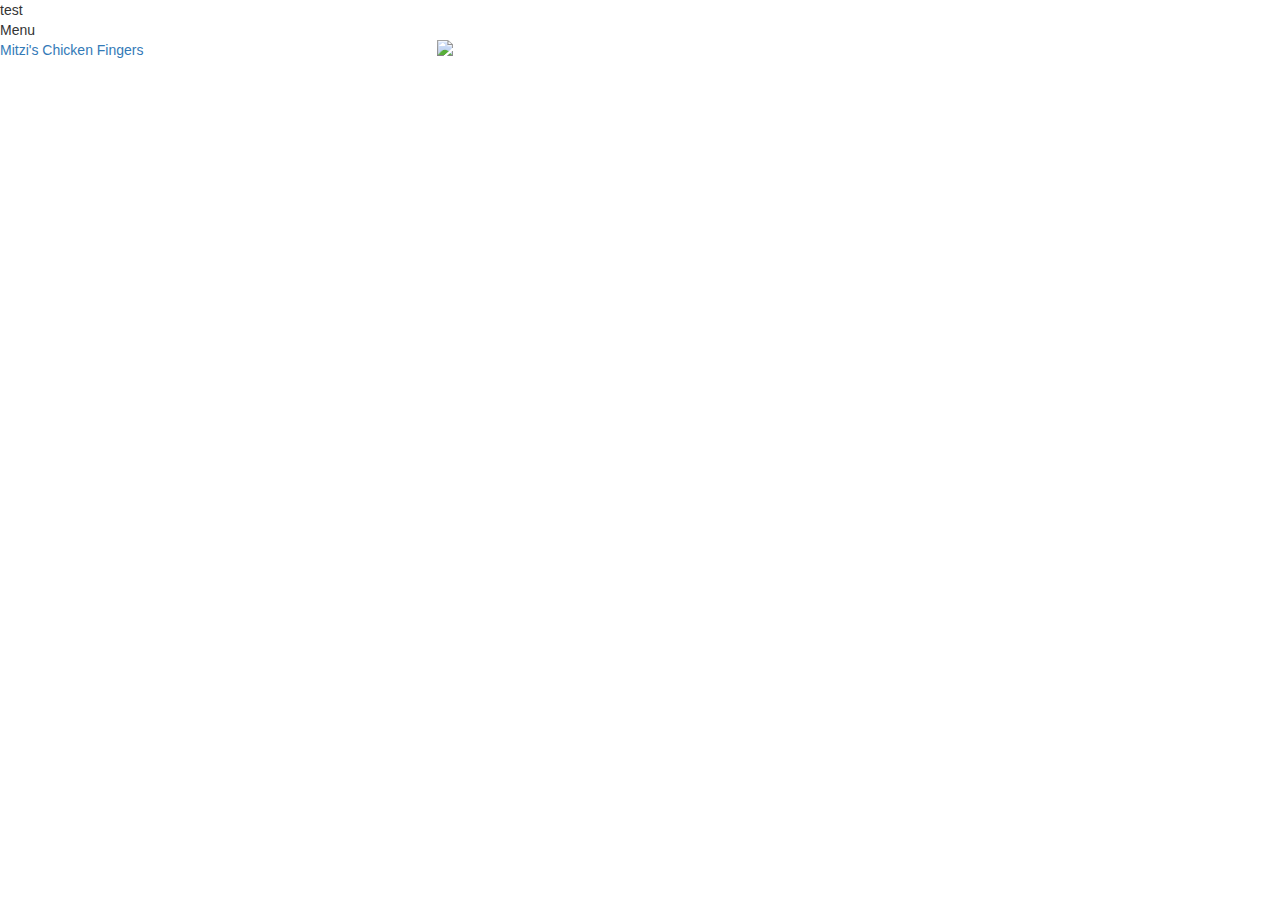
==== menu.html @ 266cde6f "Update menu.html" ====
<html>
 <head>
	<title>Bellezza's Menu</title>
</head>
<body>
test
	<link rel="stylesheet" href="lib/bootstrap.min.css" type="text/css" />
	<link rel="stylesheet" href="https://maxcdn.bootstrapcdn.com/bootstrap/3.3.5/css/bootstrap.min.css">
		
	<div class="row">
	  <div class="col-md-12">Menu</div>
	</div>
	<div class="row">
	  <div class="col-md-4">
	  	<a href="http://www.saveur.com/article/Recipes/Mitzis-Chicken-Fingers">
	  		Mitzi's Chicken Fingers
	  	</a>
	  </div>
	  <div class="col-md-8">
	  	<img src="http://www.saveur.com/sites/saveur.com/files/styles/large_1x_/public/import/2011/images/2011-09/7-chicken_fingers_400.jpg?itok=Xjmp20Ql" />
	  </div>
	</div>
	
</body>
</html>
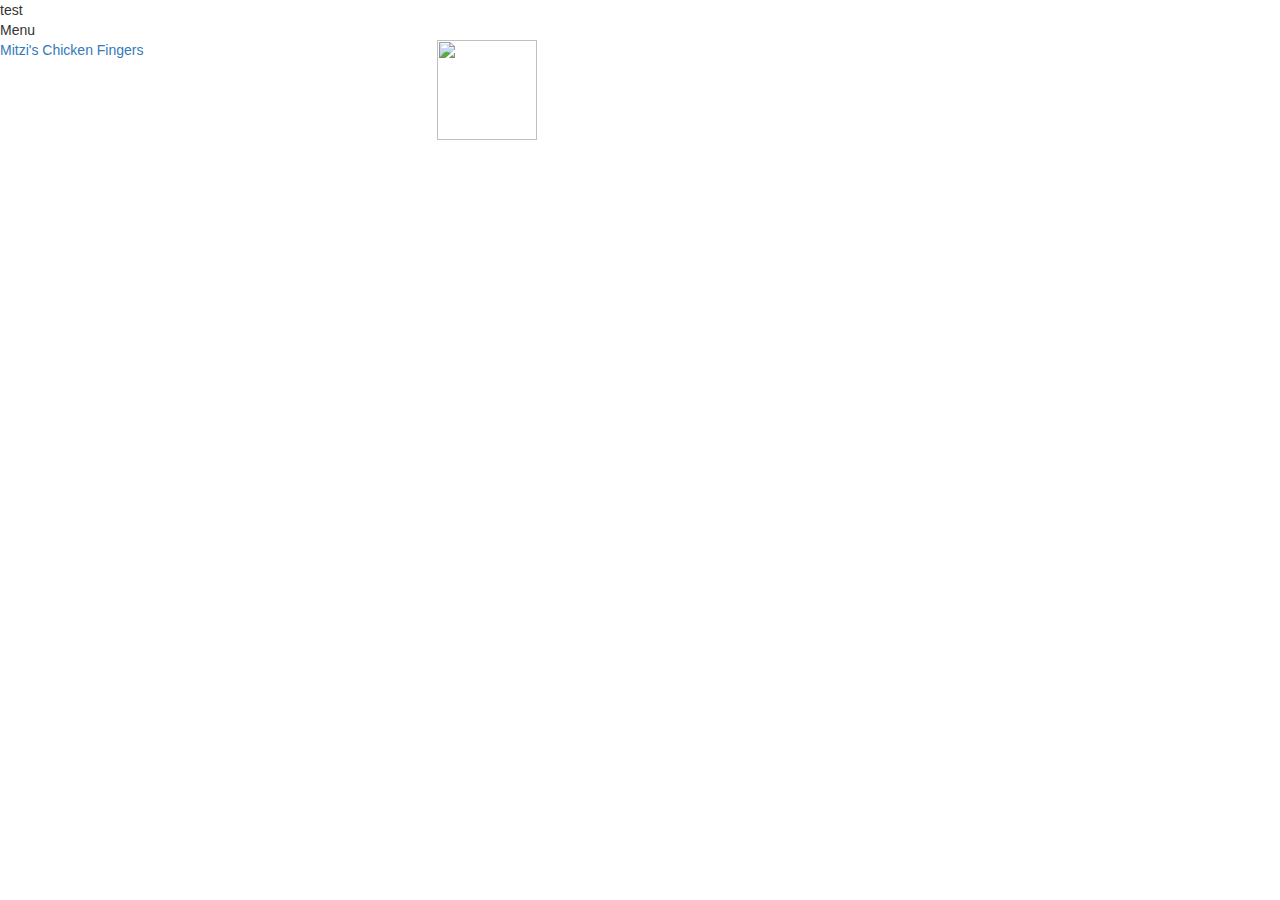
==== commit 9bf24146: "Update menu.html" ====
--- a/menu.html
+++ b/menu.html
@@ -17,7 +17,7 @@
 	  	</a>
 	  </div>
 	  <div class="col-md-8">
-	  	<img src="http://www.saveur.com/sites/saveur.com/files/styles/large_1x_/public/import/2011/images/2011-09/7-chicken_fingers_400.jpg?itok=Xjmp20Ql" />
+	  	<img style="height: 100px; width: 100px" src="http://www.saveur.com/sites/saveur.com/files/styles/large_1x_/public/import/2011/images/2011-09/7-chicken_fingers_400.jpg?itok=Xjmp20Ql" />
 	  </div>
 	</div>
 	
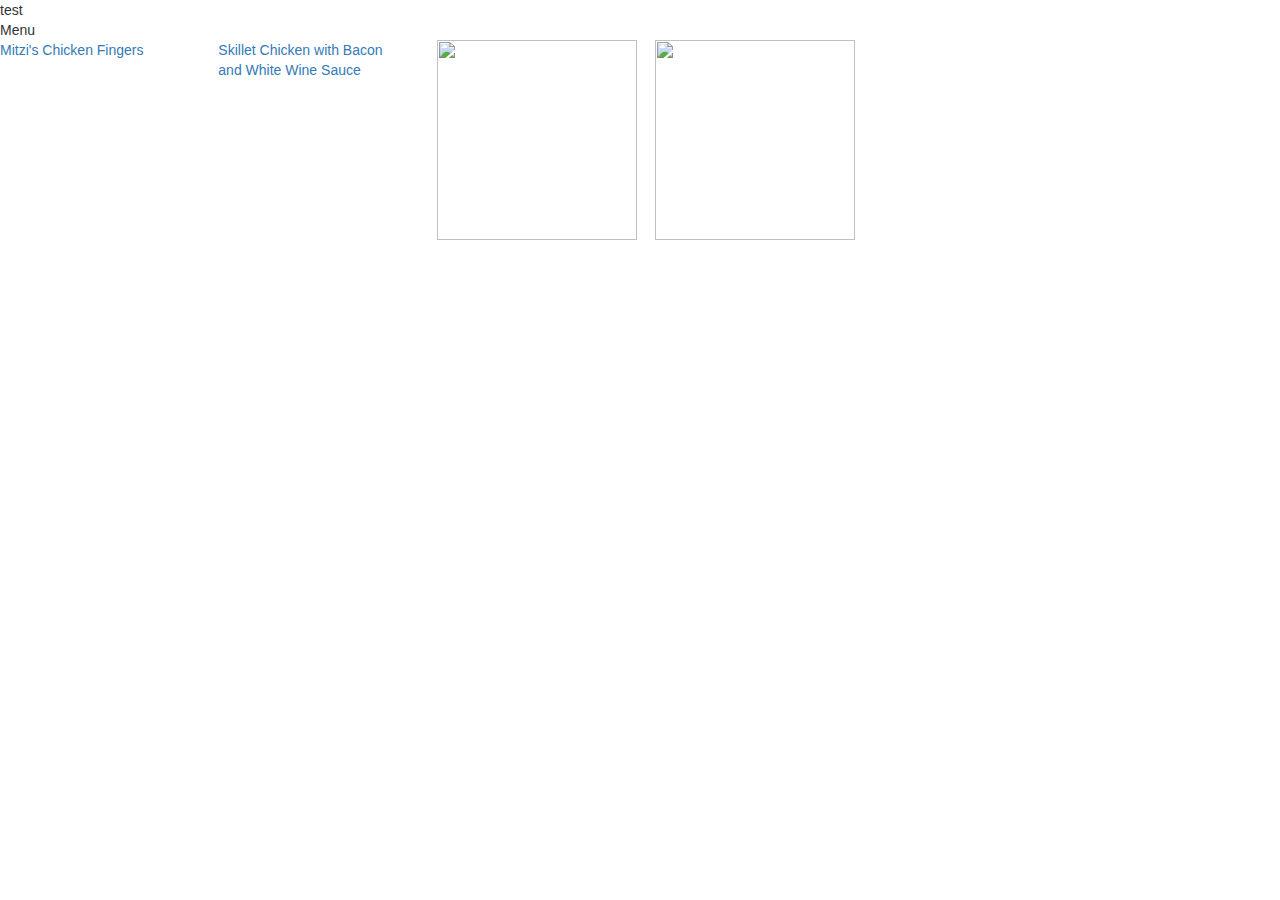
==== commit c4e253be: "Update menu.html" ====
--- a/menu.html
+++ b/menu.html
@@ -11,13 +11,21 @@
 	  <div class="col-md-12">Menu</div>
 	</div>
 	<div class="row">
-	  <div class="col-md-4">
+	  <div class="col-xs-2">
 	  	<a href="http://www.saveur.com/article/Recipes/Mitzis-Chicken-Fingers">
 	  		Mitzi's Chicken Fingers
 	  	</a>
 	  </div>
-	  <div class="col-md-8">
-	  	<img style="height: 100px; width: 100px" src="http://www.saveur.com/sites/saveur.com/files/styles/large_1x_/public/import/2011/images/2011-09/7-chicken_fingers_400.jpg?itok=Xjmp20Ql" />
+	  <div class="col-xs-2">
+	  	<a href="http://pinchofyum.com/skillet-chicken-bacon-white-wine-sauce">
+	  		Skillet Chicken with Bacon and White Wine Sauce
+	  	</a>
+	  </div>
+	  <div class="col-xs-2">
+	  	<img height="200px" width="200px" src="http://www.saveur.com/sites/saveur.com/files/styles/large_1x_/public/import/2011/images/2011-09/7-chicken_fingers_400.jpg?itok=Xjmp20Ql" />
+	  </div>
+	  <div class="col-xs-2">
+	  	<img height="200px" width="200px" src="http://cdn.pinchofyum.com/wp-content/uploads/Skillet-Chicken-with-Bacon-and-White-Wine-7.jpg" />
 	  </div>
 	</div>
 	
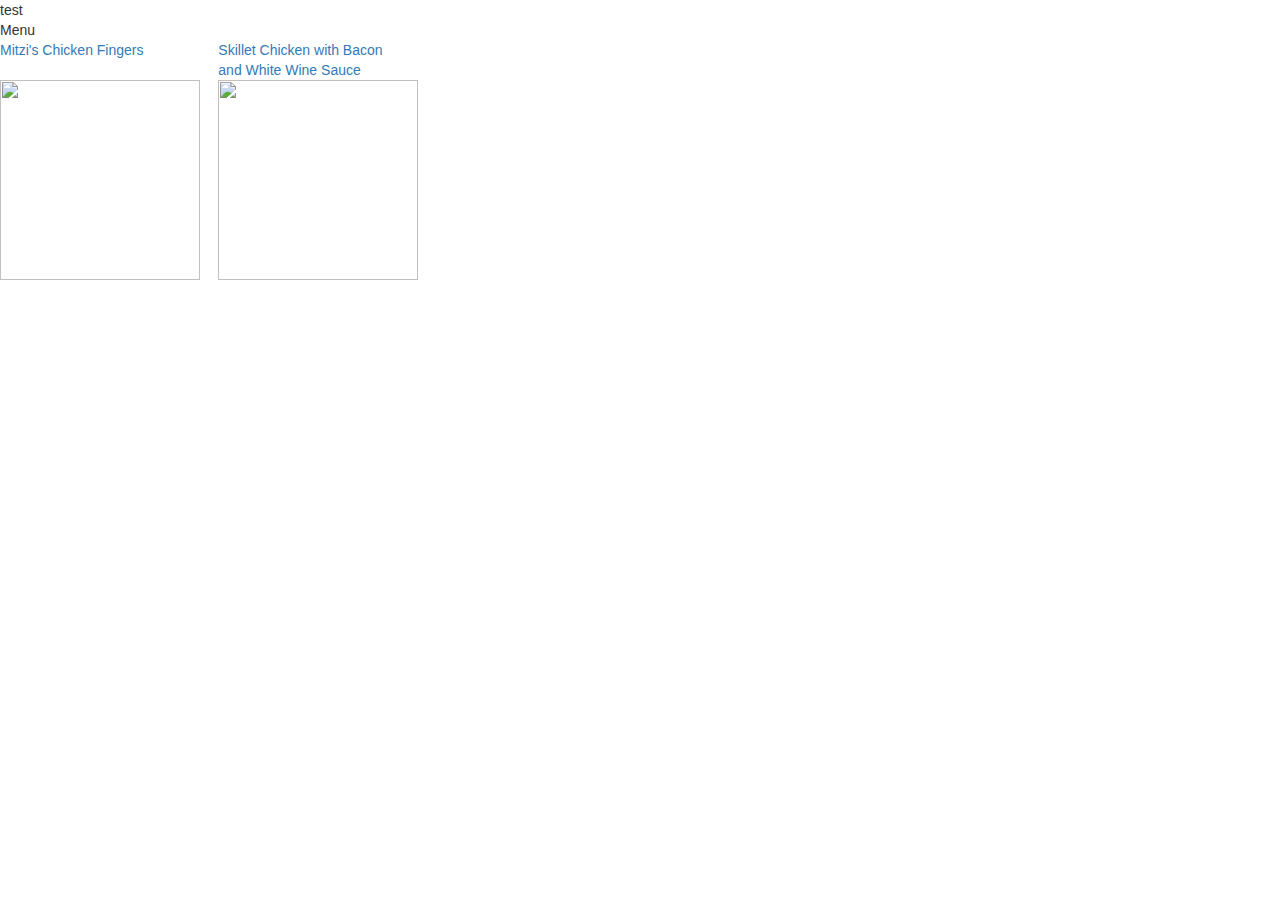
==== commit 5ce8304f: "Update menu.html" ====
--- a/menu.html
+++ b/menu.html
@@ -21,7 +21,10 @@
 	  		Skillet Chicken with Bacon and White Wine Sauce
 	  	</a>
 	  </div>
-	  <div class="col-xs-2">
+	  
+	</div>
+	<div class="row"> 
+		<div class="col-xs-2">
 	  	<img height="200px" width="200px" src="http://www.saveur.com/sites/saveur.com/files/styles/large_1x_/public/import/2011/images/2011-09/7-chicken_fingers_400.jpg?itok=Xjmp20Ql" />
 	  </div>
 	  <div class="col-xs-2">
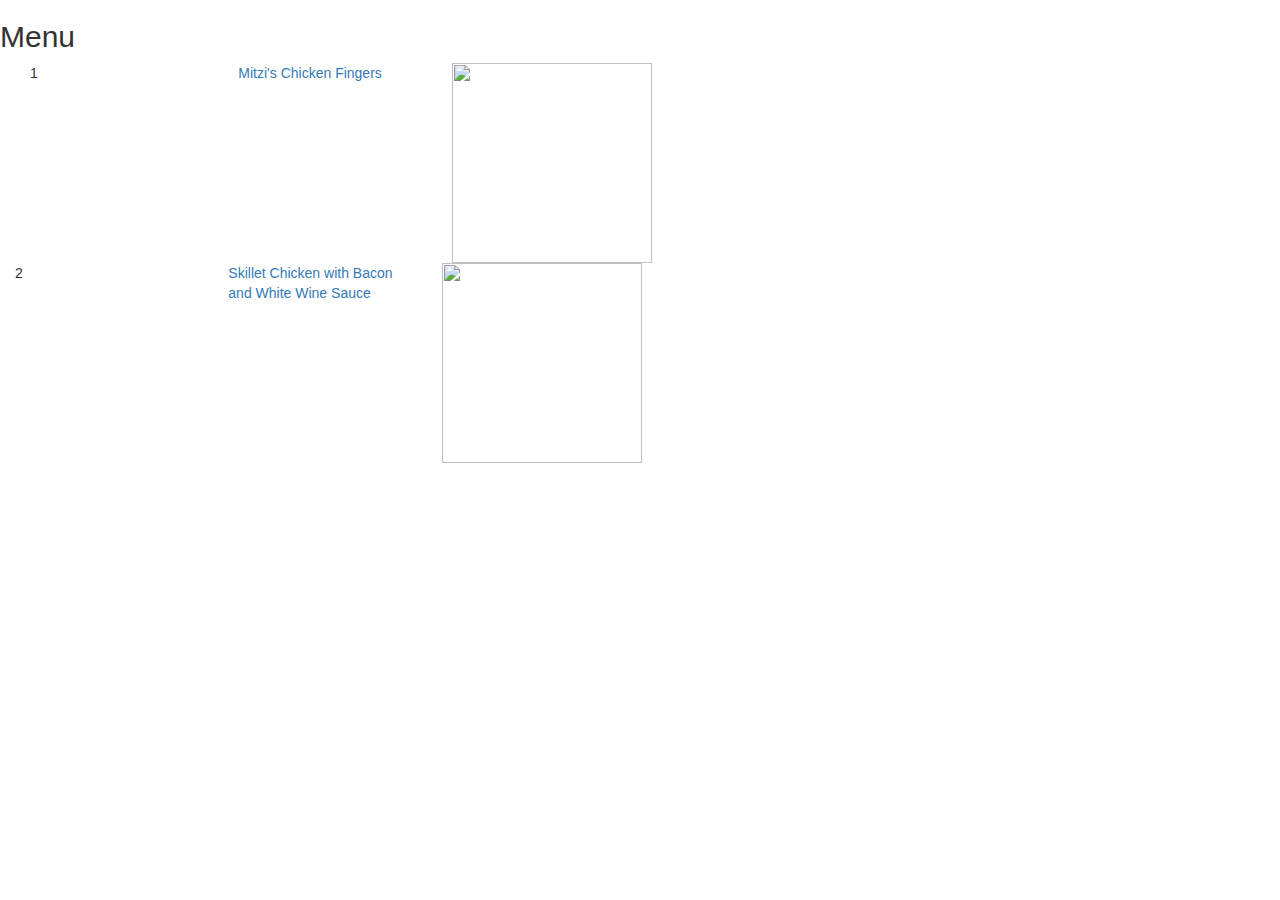
==== commit 84ed69c6: "Update menu.html" ====
--- a/menu.html
+++ b/menu.html
@@ -3,33 +3,35 @@
 	<title>Bellezza's Menu</title>
 </head>
 <body>
-test
+<h2>Menu</h2>
 	<link rel="stylesheet" href="lib/bootstrap.min.css" type="text/css" />
 	<link rel="stylesheet" href="https://maxcdn.bootstrapcdn.com/bootstrap/3.3.5/css/bootstrap.min.css">
 		
-	<div class="row">
-	  <div class="col-md-12">Menu</div>
-	</div>
-	<div class="row">
-	  <div class="col-xs-2">
-	  	<a href="http://www.saveur.com/article/Recipes/Mitzis-Chicken-Fingers">
-	  		Mitzi's Chicken Fingers
-	  	</a>
-	  </div>
-	  <div class="col-xs-2">
-	  	<a href="http://pinchofyum.com/skillet-chicken-bacon-white-wine-sauce">
-	  		Skillet Chicken with Bacon and White Wine Sauce
-	  	</a>
-	  </div>
-	  
-	</div>
-	<div class="row"> 
-		<div class="col-xs-2">
-	  	<img height="200px" width="200px" src="http://www.saveur.com/sites/saveur.com/files/styles/large_1x_/public/import/2011/images/2011-09/7-chicken_fingers_400.jpg?itok=Xjmp20Ql" />
-	  </div>
-	  <div class="col-xs-2">
-	  	<img height="200px" width="200px" src="http://cdn.pinchofyum.com/wp-content/uploads/Skillet-Chicken-with-Bacon-and-White-Wine-7.jpg" />
-	  </div>
+	<div class="container-fluid">
+		<div class="col-xs-2">1</div>
+		<div class="row">
+		  <div class="col-xs-2">
+		  	<a href="http://www.saveur.com/article/Recipes/Mitzis-Chicken-Fingers">
+		  		Mitzi's Chicken Fingers
+		  	</a>
+		  </div>
+		  <div class="col-xs-2">
+			<img height="200px" width="200px" src="http://www.saveur.com/sites/saveur.com/files/styles/large_1x_/public/import/2011/images/2011-09/7-chicken_fingers_400.jpg?itok=Xjmp20Ql" />
+		  </div>
+		  
+		  
+		</div>
+		<div class="row">
+			<div class="col-xs-2">2</div>
+			<div class="col-xs-2">
+			  	<a href="http://pinchofyum.com/skillet-chicken-bacon-white-wine-sauce">
+			  		Skillet Chicken with Bacon and White Wine Sauce
+			  	</a>
+		  	</div>
+			 <div class="col-xs-2">
+		  		<img height="200px" width="200px" src="http://cdn.pinchofyum.com/wp-content/uploads/Skillet-Chicken-with-Bacon-and-White-Wine-7.jpg" />
+		  	</div>
+		</div>
 	</div>
 	
 </body>
